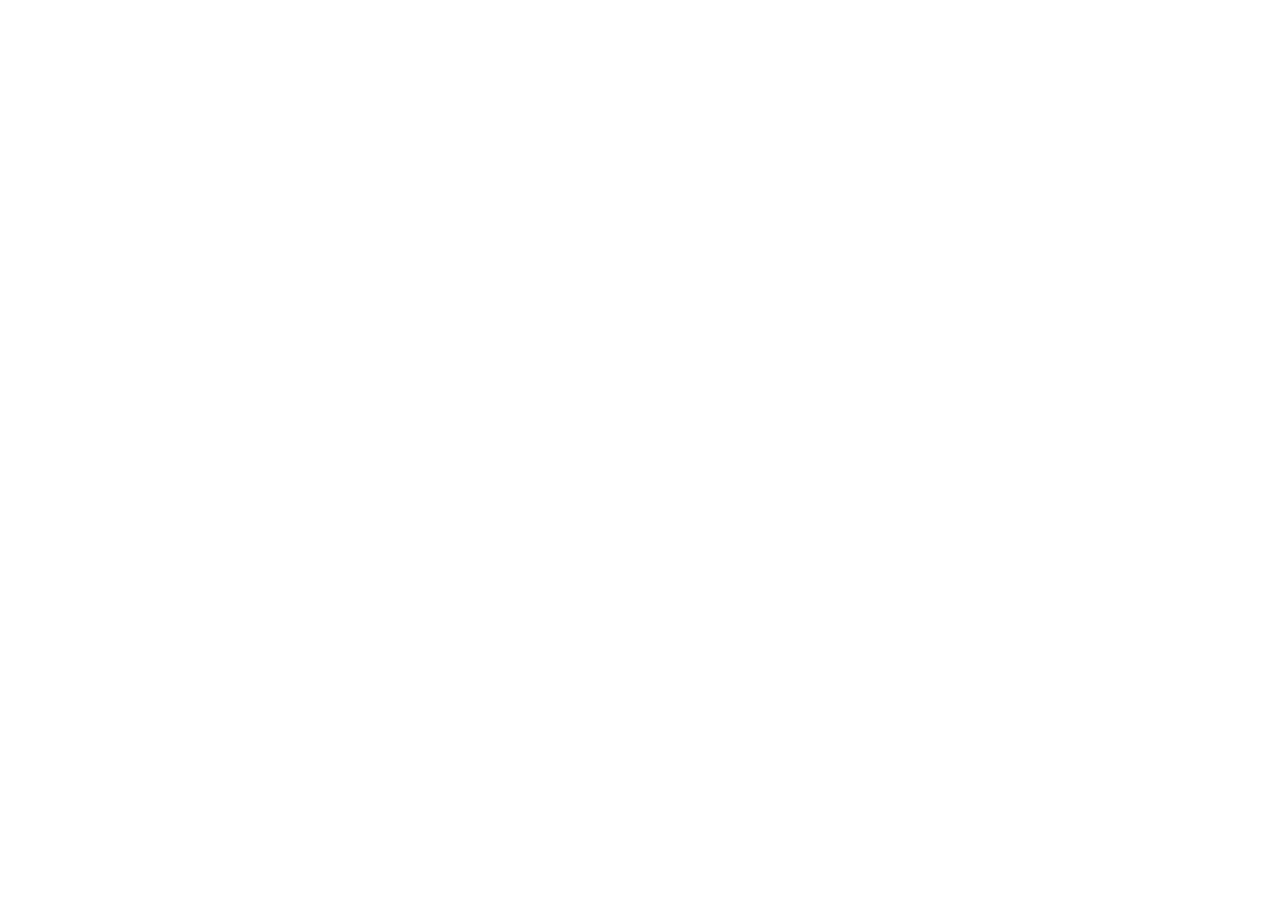
==== static/rsp/index.html @ 07036689 "gogogo2" ====
<!doctype html>
<html lang="zh-CN">
  <head>
    <meta charset="UTF-8" />
    <link rel="icon" type="image/svg+xml" href="/favicon.svg" />
    <meta name="viewport" content="width=device-width, initial-scale=1.0, viewport-fit=cover" />
    <title>口盾石头剪刀布</title>
    <script type="module" crossorigin src="/assets/index-DGRykfCC.js"></script>
    <link rel="stylesheet" crossorigin href="/assets/index-Da9uEN5l.css">
  </head>
  <body>
    <div id="root"></div>
  </body>
</html>
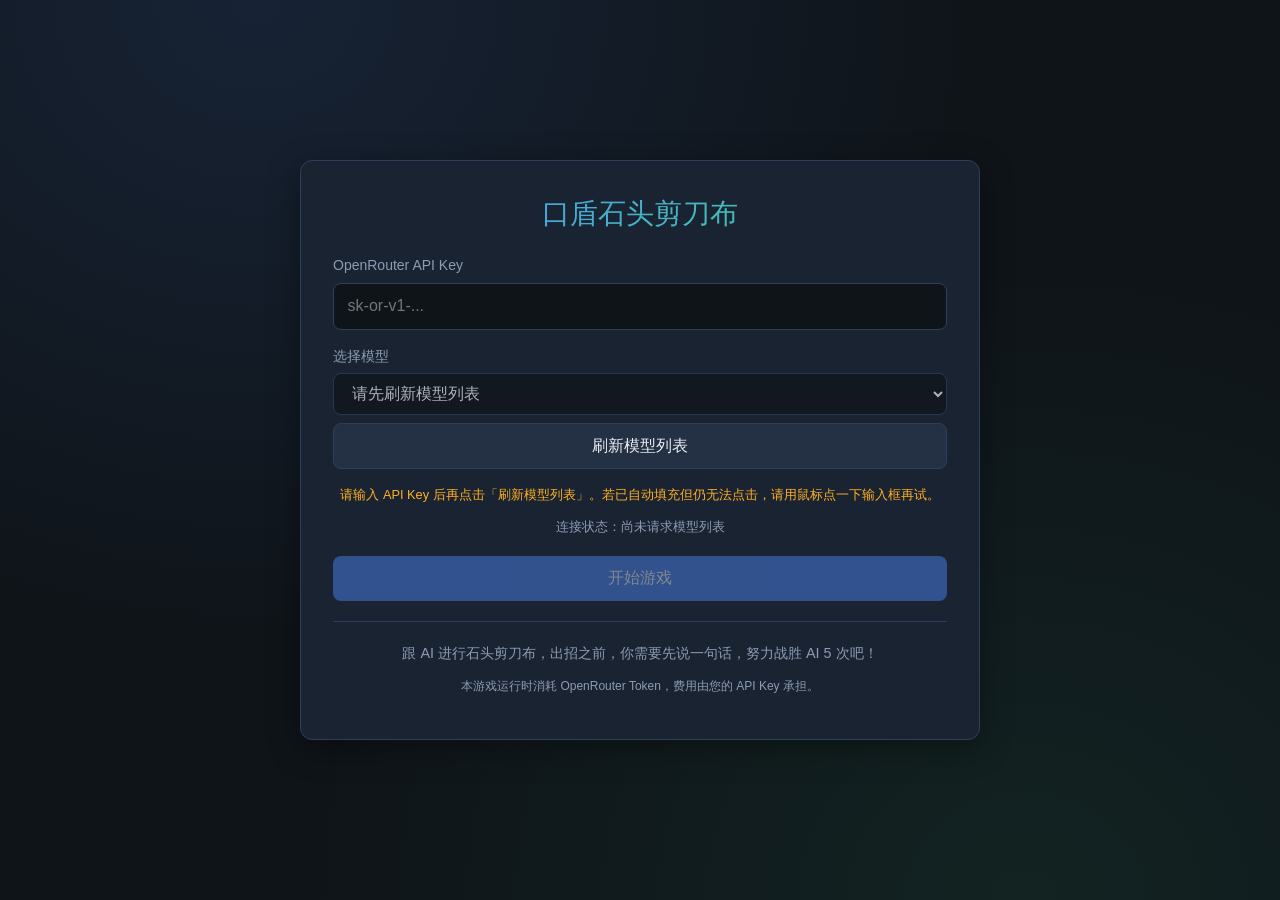
==== commit bb4f1d88: "gogogo2" ====
--- a/static/rsp/index.html
+++ b/static/rsp/index.html
@@ -2,11 +2,11 @@
 <html lang="zh-CN">
   <head>
     <meta charset="UTF-8" />
-    <link rel="icon" type="image/svg+xml" href="/favicon.svg" />
+    <link rel="icon" type="image/svg+xml" href="./favicon.svg" />
     <meta name="viewport" content="width=device-width, initial-scale=1.0, viewport-fit=cover" />
     <title>口盾石头剪刀布</title>
-    <script type="module" crossorigin src="/assets/index-DGRykfCC.js"></script>
-    <link rel="stylesheet" crossorigin href="/assets/index-Da9uEN5l.css">
+    <script type="module" crossorigin src="./assets/index-DGRykfCC.js"></script>
+    <link rel="stylesheet" crossorigin href="./assets/index-Da9uEN5l.css">
   </head>
   <body>
     <div id="root"></div>
--- a/static/rsp/assets/index-Da9uEN5l.css
+++ b/static/rsp/assets/index-Da9uEN5l.css
@@ -0,0 +1 @@
+:root{--bg:#0f1419;--bg-card:#1a2332;--bg-panel:#243044;--accent:#4f8cff;--accent-hover:#6ba0ff;--success:#3dd68c;--warning:#ffb020;--danger:#ff6b6b;--text:#e8edf5;--text-muted:#8b9cb3;--border:#2d3f5a;--radius:12px;--shadow:0 8px 32px #00000059;--page-padding:clamp(.5rem, 2vw, 1rem);--panel-padding:clamp(.5rem, 1.5vw, .75rem);--gap-sm:clamp(.35rem, 1vw, .5rem);--gap-md:clamp(.5rem, 1.5vw, .75rem);--font-title:clamp(1.35rem, 4vw, 1.75rem);--font-body:clamp(.85rem, 2.5vw, .95rem);--font-small:clamp(.7rem, 2vw, .8rem);--avatar-size:clamp(1.5rem, 5vw, 2rem);--safe-top:env(safe-area-inset-top,0px);--safe-right:env(safe-area-inset-right,0px);--safe-bottom:env(safe-area-inset-bottom,0px);--safe-left:env(safe-area-inset-left,0px);color:var(--text);background:var(--bg);font-synthesis:none;text-rendering:optimizelegibility;-webkit-font-smoothing:antialiased;font-family:Segoe UI,PingFang SC,Microsoft YaHei,sans-serif;line-height:1.5}*,:before,:after{box-sizing:border-box}html{height:100%;overflow:hidden}html,body,#root{min-height:100svh;margin:0}body{background:radial-gradient(ellipse at 20% 0%, #4f8cff1f, transparent 50%), radial-gradient(ellipse at 80% 100%, #3dd68c14, transparent 50%), var(--bg)}button,input,select,textarea{font:inherit}button{cursor:pointer;border:none;min-height:44px}input,select,textarea{border:1px solid var(--border);background:var(--bg);color:var(--text);border-radius:8px;padding:.65rem .85rem}input:focus,select:focus,textarea:focus{outline:2px solid var(--accent);outline-offset:1px}.app{flex-direction:column;min-height:100dvh;max-height:100dvh;display:flex;overflow:hidden}.setup-screen{min-height:0;padding:calc(var(--safe-top) + var(--page-padding)) calc(var(--safe-right) + var(--page-padding)) calc(var(--safe-bottom) + var(--page-padding)) calc(var(--safe-left) + var(--page-padding));-webkit-overflow-scrolling:touch;flex:1;justify-content:center;align-items:center;display:flex;overflow-y:auto}.setup-card{background:var(--bg-card);border:1px solid var(--border);border-radius:var(--radius);width:min(100%,680px);box-shadow:var(--shadow);margin:auto;padding:clamp(1.25rem,4vw,2rem)}.setup-title{font-size:var(--font-title);text-align:center;background:linear-gradient(135deg, var(--accent), var(--success));-webkit-text-fill-color:transparent;-webkit-background-clip:text;background-clip:text;margin:0 0 1.25rem}.setup-field{flex-direction:column;gap:.4rem;margin-bottom:1rem;display:flex}.setup-field label{color:var(--text-muted);font-size:.875rem}.setup-row{gap:.5rem;display:flex}.setup-model-row{flex-direction:column;gap:.5rem;display:flex}.setup-model-row select{text-overflow:ellipsis;width:100%;min-width:0}.setup-row input,.setup-row select{flex:1;min-width:0}.btn{border-radius:8px;justify-content:center;align-items:center;padding:.65rem 1.25rem;font-weight:600;transition:background .15s,transform .1s;display:inline-flex}.btn:active:not(:disabled){transform:scale(.98)}.btn:disabled{opacity:.45;cursor:not-allowed}.btn-primary{background:var(--accent);color:#fff;width:100%;margin-top:.5rem}.btn-primary:hover:not(:disabled){background:var(--accent-hover)}.btn-secondary{background:var(--bg-panel);color:var(--text);border:1px solid var(--border);white-space:nowrap;width:100%}.btn-secondary:hover:not(:disabled){background:var(--border)}.setup-rules{border-top:1px solid var(--border);color:var(--text-muted);text-align:center;margin:1.25rem 0 0;padding-top:1.25rem;font-size:.9rem;line-height:1.6}.setup-hint{color:var(--text-muted);text-align:center;margin-top:.75rem;font-size:.75rem}.setup-hint code{color:var(--accent);font-size:.85em}.setup-error-hint{color:var(--warning);text-align:center;margin:0 0 .75rem;font-size:.8rem;line-height:1.5}.setup-status{color:var(--text-muted);text-align:center;word-break:break-all;margin:0 0 .75rem;font-size:.8rem;line-height:1.5}.game-screen{min-height:0;padding:calc(var(--safe-top) + var(--page-padding) * .5) calc(var(--safe-right) + var(--page-padding)) calc(var(--safe-bottom) + var(--page-padding) * .5) calc(var(--safe-left) + var(--page-padding));box-sizing:border-box;flex-direction:column;flex:1;width:100%;max-width:900px;height:100svh;max-height:100svh;margin:0 auto;display:flex;overflow:hidden}.round-info{text-align:center;font-size:var(--font-small);color:var(--text-muted);margin-bottom:var(--gap-sm);flex-shrink:0}.game-footer{margin-top:var(--gap-sm);padding-top:var(--gap-sm);border-top:1px solid var(--border);flex-shrink:0}.game-restart-btn{width:100%;min-height:44px}.battle-layout{gap:var(--gap-md);flex:1;grid-template:"ai-speech ai-char""status status""player-char player-panel"/minmax(0,1fr) auto;align-content:start;min-height:0;display:grid}.battle-top-left{grid-area:ai-speech;min-width:0}.battle-top-right{flex-direction:column;grid-area:ai-char;justify-self:end;align-items:center;display:flex}.battle-center{grid-area:status;justify-content:center;align-items:center;min-width:0;display:flex}.battle-bottom-left{flex-direction:column;grid-area:player-char;place-self:end start;align-items:center;display:flex}.battle-bottom-right{flex-direction:column;grid-area:player-panel;place-self:end stretch;align-items:stretch;min-width:0;display:flex}.panel{background:var(--bg-card);border:1px solid var(--border);border-radius:var(--radius);box-shadow:var(--shadow);padding:var(--panel-padding)}.speech-box{max-width:100%;min-height:clamp(48px,12vw,56px)}.speech-label{font-size:var(--font-small);color:var(--text-muted);margin-bottom:.25rem}.speech-text{font-size:var(--font-body);word-break:break-word;line-height:1.45}.speech-thinking{color:var(--text-muted);animation:1.2s ease-in-out infinite pulse}@keyframes pulse{0%,to{opacity:.4}50%{opacity:1}}.character-card{text-align:center;min-width:clamp(72px,18vw,120px)}.character-avatar{font-size:var(--avatar-size);margin-bottom:.1rem;line-height:1}.character-move{font-size:clamp(1.25rem,4vw,2rem)}.character-name{font-size:var(--font-small);color:var(--text-muted);font-weight:600}.status-center{text-align:center;padding:var(--panel-padding);border:1px solid var(--border);border-radius:var(--radius);-webkit-backdrop-filter:blur(8px);backdrop-filter:blur(8px);background:#1a2332d9;width:100%}.status-text{font-size:var(--font-body);font-weight:700}.status-text.thinking{color:var(--warning)}.status-text.win-player{color:var(--success)}.status-text.win-ai{color:var(--danger)}.status-text.tie{color:var(--text-muted)}.status-error{color:var(--danger);margin-top:.35rem;font-size:.8rem}.status-timeout-hint{color:var(--warning);margin:.35rem 0 0;font-size:.8rem}.status-actions{flex-wrap:wrap;justify-content:center;gap:.5rem;margin-top:.5rem;display:flex}.status-action-btn{font-size:var(--font-small);border:1px solid var(--border);background:var(--bg-panel);min-height:44px;color:var(--text);border-radius:6px;flex:1;min-width:88px;max-width:160px;padding:.45rem .85rem}.status-action-btn-primary{background:var(--accent);border-color:var(--accent);color:#fff;max-width:none}.status-action-btn-primary:hover{background:var(--accent-hover)}.star-progress{flex-wrap:wrap;justify-content:center;gap:.15rem;max-width:100%;margin-top:.25rem;display:flex}.star{opacity:.25;font-size:clamp(.6rem,2vw,.75rem);line-height:1}.star.filled{opacity:1}.player-panel{width:100%;max-width:100%}.player-statement-recap{border-bottom:1px solid var(--border);margin-bottom:.65rem;padding-bottom:.65rem}.player-statement-recap .speech-text{color:var(--text)}.player-input-form{flex-direction:column;gap:.5rem;display:flex}.player-input-form textarea{resize:none;min-height:56px}.move-buttons{gap:var(--gap-sm);grid-template-columns:repeat(3,minmax(0,1fr));display:grid}.move-btn{background:var(--bg-panel);border:2px solid var(--border);border-radius:var(--radius);min-width:0;color:var(--text);font-weight:600;font-size:var(--font-small);flex-direction:column;align-items:center;gap:.2rem;padding:clamp(.5rem,2vw,.75rem) .35rem;transition:border-color .15s,background .15s;display:flex}.move-btn:hover:not(:disabled){border-color:var(--accent);background:#4f8cff1a}.move-btn:disabled{opacity:.45;cursor:not-allowed}.move-emoji{font-size:clamp(1.25rem,5vw,1.75rem)}.panel-waiting{color:var(--text-muted);text-align:center;padding:.65rem;font-size:.9rem}.player-round-end{flex-direction:column;gap:.5rem;width:100%;max-width:100%;display:flex}.round-end-hint{font-size:var(--font-small);color:var(--text-muted);text-align:center;margin:0}.modal-overlay{padding:calc(var(--safe-top) + 1rem) calc(var(--safe-right) + 1rem) calc(var(--safe-bottom) + 1rem) calc(var(--safe-left) + 1rem);z-index:100;background:#000000a6;justify-content:center;align-items:center;display:flex;position:fixed;inset:0}.modal-content{background:var(--bg-card);border:1px solid var(--border);border-radius:var(--radius);box-shadow:var(--shadow);width:min(100%,480px);max-height:calc(100svh - var(--safe-top) - var(--safe-bottom) - 2rem);padding:clamp(1.25rem,4vw,1.75rem);overflow-y:auto}.modal-title{text-align:center;margin:0 0 1rem;font-size:clamp(1.1rem,4vw,1.35rem)}.modal-section{margin-bottom:1rem}.modal-section h3{color:var(--accent);margin:0 0 .35rem;font-size:.85rem}.modal-section p{margin:0;font-size:.95rem;line-height:1.55}.modal-loading{text-align:center;color:var(--text-muted);padding:2rem 0}@media (width<=720px){.battle-layout{-webkit-overflow-scrolling:touch;padding-bottom:var(--gap-sm);grid-template-columns:1fr;grid-template-areas:"ai-speech""ai-char""status""player-char""player-panel";overflow-y:auto}.battle-top-right,.battle-bottom-left{place-self:auto center}.battle-bottom-right{align-self:auto}.character-card{min-width:auto}}@media (width<=480px){.setup-rules,.setup-hint,.setup-field label{font-size:var(--font-small)}.battle-layout{gap:var(--gap-sm)}.speech-box{min-height:44px}.player-input-form textarea{min-height:48px}.status-actions{width:100%}.status-action-btn{max-width:none}}@media (height<=520px) and (orientation:landscape){.game-screen{padding-top:calc(var(--safe-top) + .25rem);padding-bottom:calc(var(--safe-bottom) + .25rem)}.battle-layout{gap:var(--gap-sm);grid-template:"ai-speech ai-char status""player-panel player-panel player-char"/minmax(0,1.2fr) auto minmax(0,1fr);overflow:hidden}.battle-top-left{align-self:center}.battle-top-right,.battle-bottom-left{place-self:center}.battle-center{align-self:center}.battle-bottom-right{align-self:stretch}.character-avatar{font-size:1.35rem}.star{font-size:.55rem}.speech-box{min-height:40px}.move-btn{flex-direction:row;justify-content:center}}@media (width>=721px){.battle-bottom-right{justify-self:end;max-width:320px}.btn-secondary{width:auto}}
